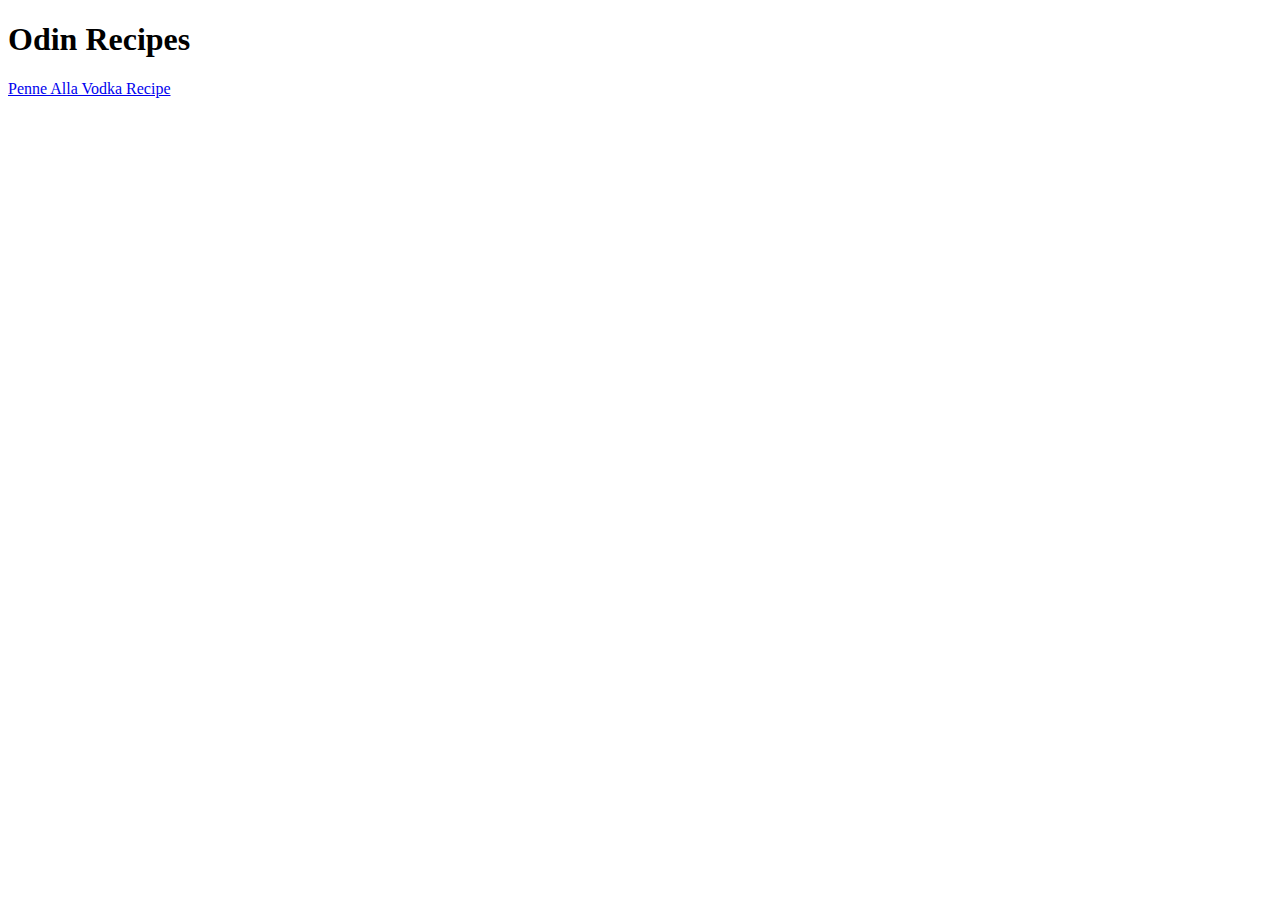
==== index.html @ 87cf9a6b "build: index.html and penne-alla-vodka.html" ====
<!DOCTYPE html>
<html lang="en">
    <head>
        <meta charset="utf-8">
        <title>homepage</title>

    </head>
    <body>
        <h1>Odin Recipes</h1>
        <a href="./recipes/penne-alla-vodka.html" target="_blank" rel="noopener noreferrer">Penne Alla Vodka Recipe</a>


    </body>
</html>
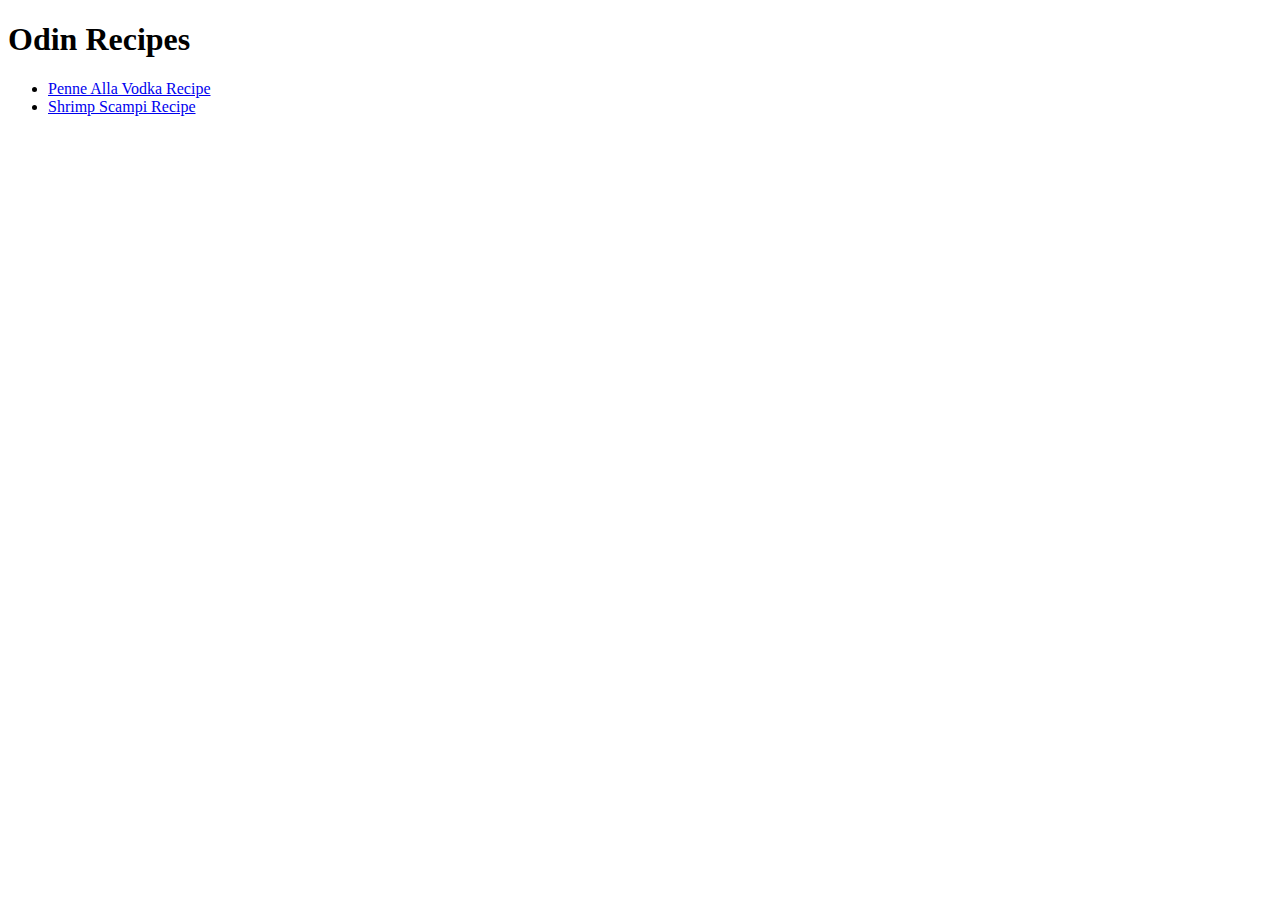
==== commit 6a00f624: "build: add shrimp-scampi-recipi" ====
--- a/index.html
+++ b/index.html
@@ -7,7 +7,13 @@
     </head>
     <body>
         <h1>Odin Recipes</h1>
-        <a href="./recipes/penne-alla-vodka.html" target="_blank" rel="noopener noreferrer">Penne Alla Vodka Recipe</a>
+        <ul>
+            <li><a href="./recipes/penne-alla-vodka.html" target="_blank" rel="noopener noreferrer">Penne Alla Vodka Recipe</a></li>
+            <li><a href= "./recipes/shrimp-scampi.html" targe="a_blank" rel="noopener noreferrer">Shrimp Scampi Recipe</a></li>
+
+        </ul>
+
+        
 
 
     </body>
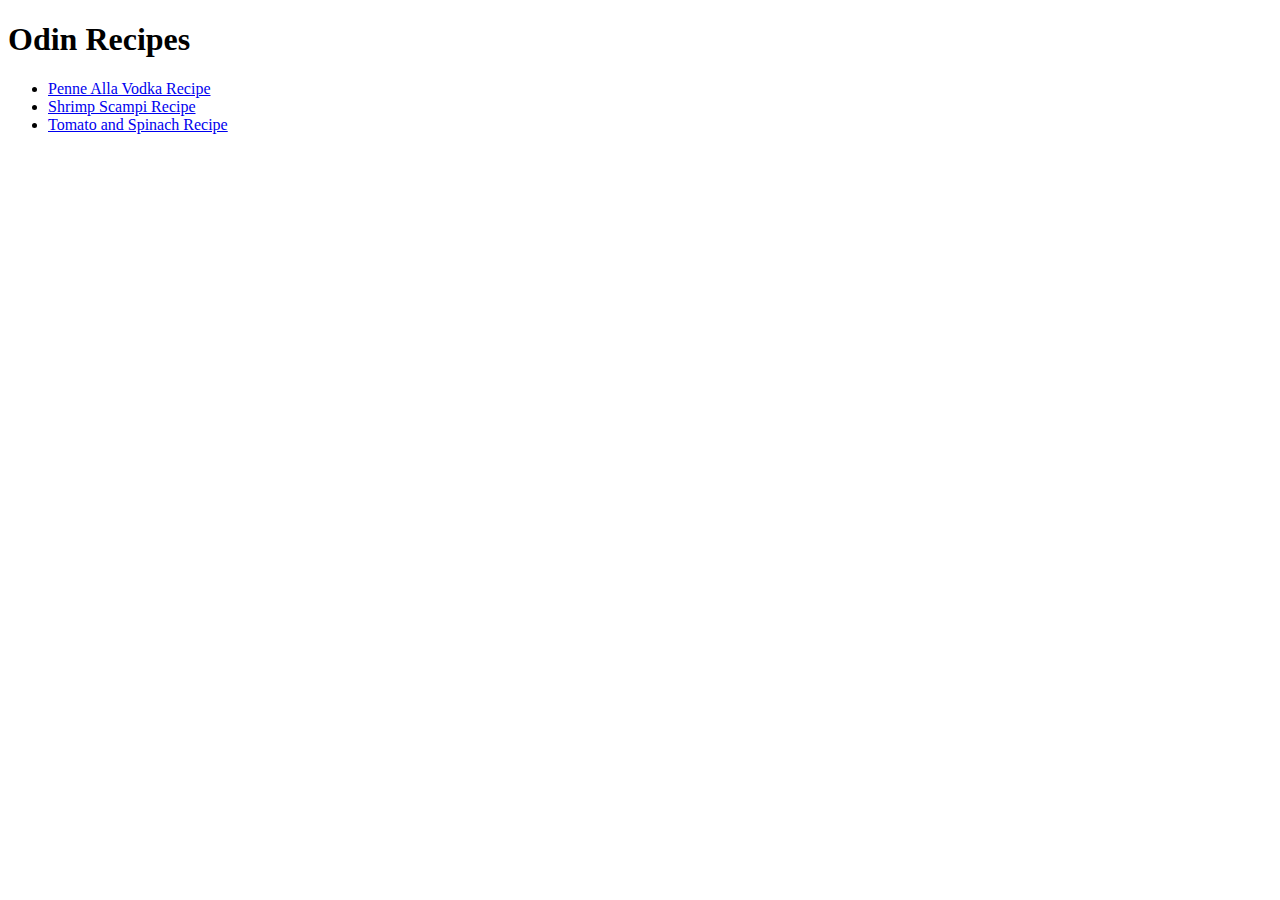
==== commit 29b34c16: "build tomato-and-spinach-pasta.html - link to index.html file - include image, description, ingredie" ====
--- a/index.html
+++ b/index.html
@@ -9,7 +9,8 @@
         <h1>Odin Recipes</h1>
         <ul>
             <li><a href="./recipes/penne-alla-vodka.html" target="_blank" rel="noopener noreferrer">Penne Alla Vodka Recipe</a></li>
-            <li><a href= "./recipes/shrimp-scampi.html" targe="a_blank" rel="noopener noreferrer">Shrimp Scampi Recipe</a></li>
+            <li><a href= "./recipes/shrimp-scampi.html" targe="_blank" rel="noopener noreferrer">Shrimp Scampi Recipe</a></li>
+            <li><a href= "./recipes/tomato-and-spinach-pasta.html" target="_blank" rel="noopener noreferrer">Tomato and Spinach Recipe</a></li>
 
         </ul>
 
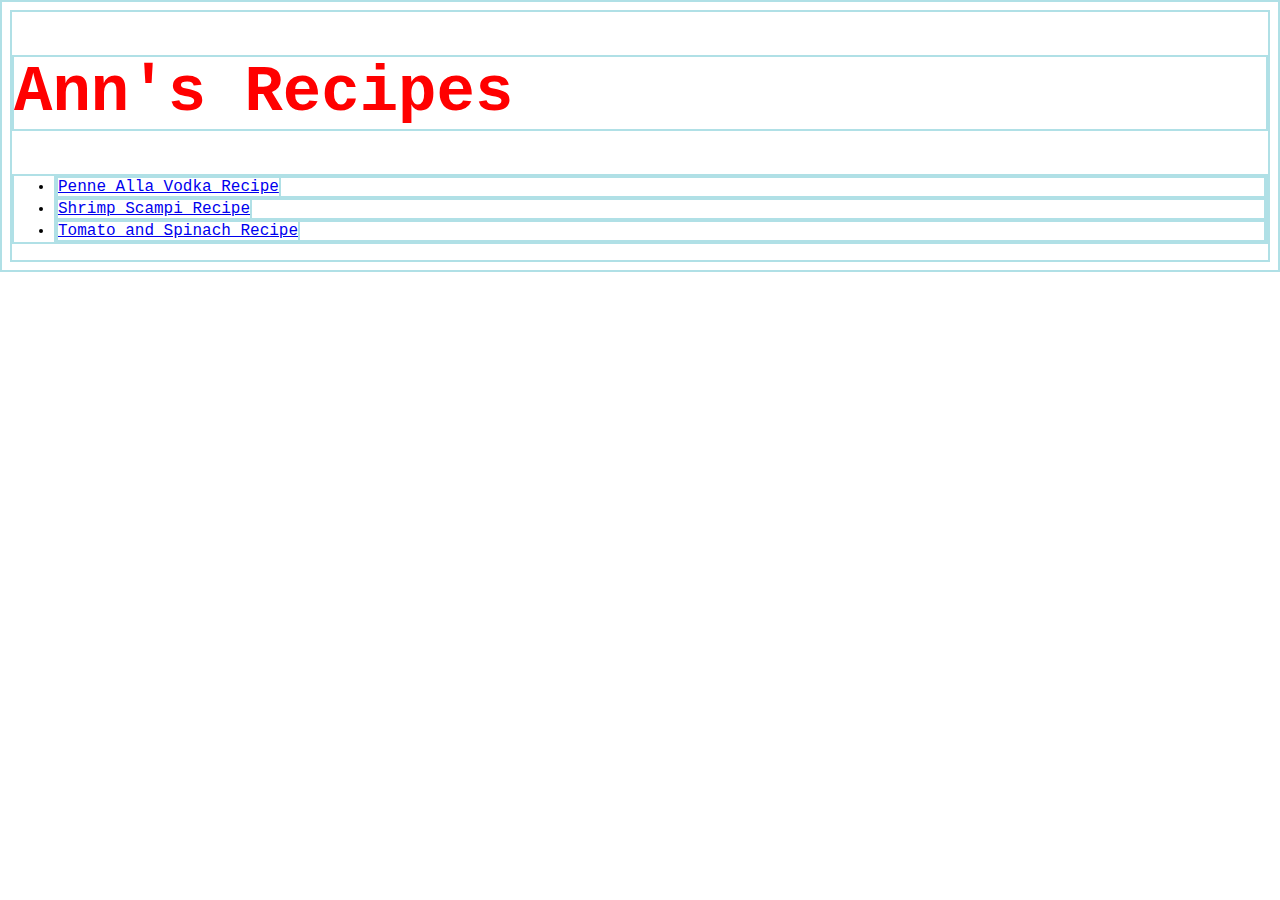
==== commit 4fd6dcf2: "style: edit home and penne.html, add styles.css" ====
--- a/index.html
+++ b/index.html
@@ -3,13 +3,15 @@
     <head>
         <meta charset="utf-8">
         <title>homepage</title>
+        <link rel="stylesheet" href="styles.css">
+        
 
     </head>
     <body>
-        <h1>Odin Recipes</h1>
+        <h1 class = "main-title">Ann's Recipes</h1>
         <ul>
             <li><a href="./recipes/penne-alla-vodka.html" target="_blank" rel="noopener noreferrer">Penne Alla Vodka Recipe</a></li>
-            <li><a href= "./recipes/shrimp-scampi.html" targe="_blank" rel="noopener noreferrer">Shrimp Scampi Recipe</a></li>
+            <li><a href= "./recipes/shrimp-scampi.html" target="_blank" rel="noopener noreferrer">Shrimp Scampi Recipe</a></li>
             <li><a href= "./recipes/tomato-and-spinach-pasta.html" target="_blank" rel="noopener noreferrer">Tomato and Spinach Recipe</a></li>
 
         </ul>
--- a/styles.css
+++ b/styles.css
@@ -0,0 +1,51 @@
+
+
+*{
+    font-family:'Courier New', Courier, monospace;
+    border: 2px solid powderblue;
+}
+
+.main-title{
+    font-size: 64px;
+    color: red;
+    font-weight: bold;
+    
+}
+
+
+.title {
+    text-align: center;
+    font-weight: bold;
+    
+    
+    
+}
+.subtitle, 
+p {
+    background-color: greenyellow;
+    color: purple;
+    
+    
+    
+}
+
+.description{
+    font-weight: bold;
+    text-align: center;
+    background-color: green;
+    color: white;
+    
+
+}
+
+.second-subtitle,
+.list{
+    font-style:oblique;
+    padding: 30x;
+    background-color: bisque;
+}
+
+img{
+    height: auto;
+    width: 400px;
+}
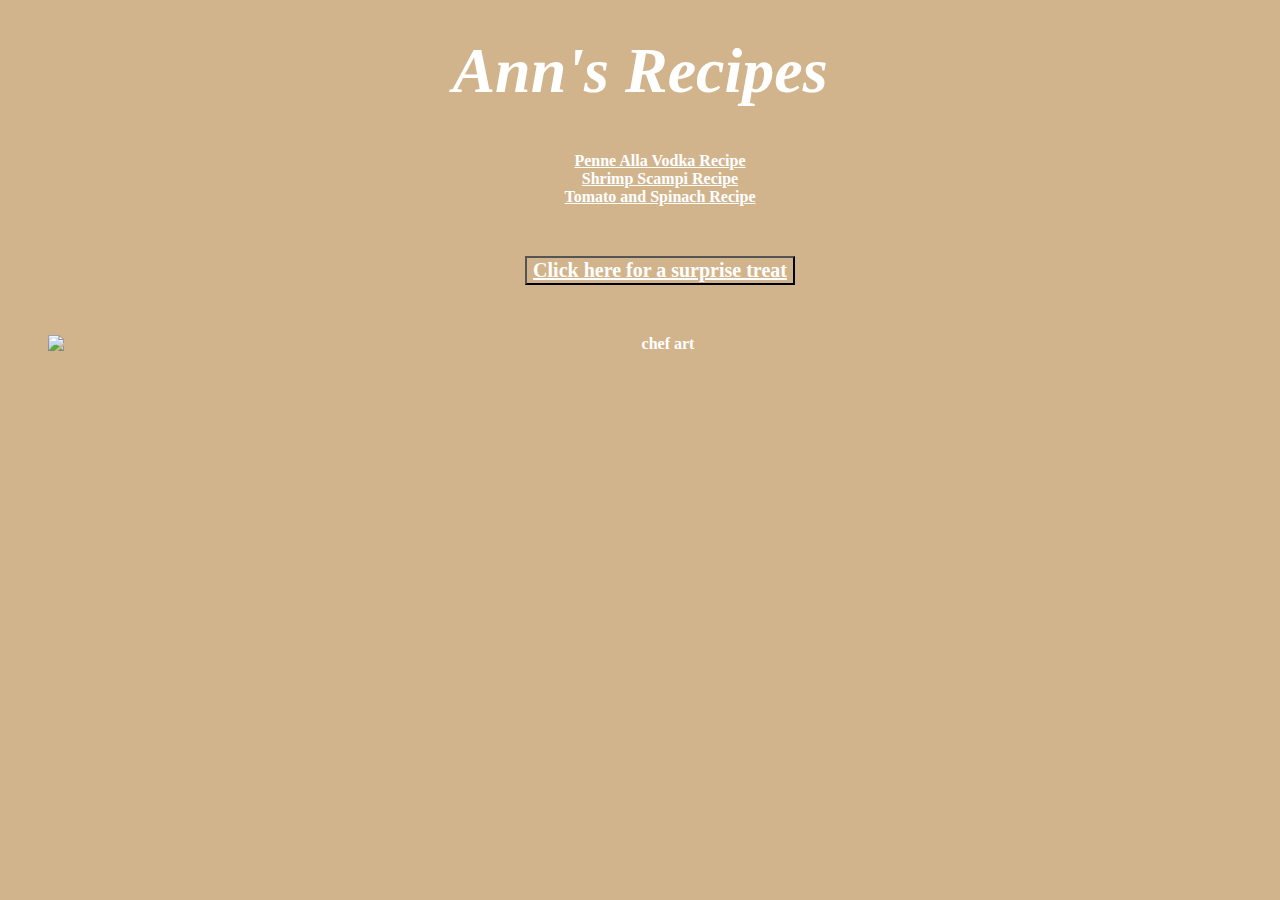
==== commit 43dfc97b: "style: homepage and penne-alla-vodka" ====
--- a/index.html
+++ b/index.html
@@ -8,12 +8,16 @@
 
     </head>
     <body>
-        <h1 class = "main-title">Ann's Recipes</h1>
+        <h1 class = "main-title"><em>Ann's Recipes</em></h1>
         <ul>
             <li><a href="./recipes/penne-alla-vodka.html" target="_blank" rel="noopener noreferrer">Penne Alla Vodka Recipe</a></li>
             <li><a href= "./recipes/shrimp-scampi.html" target="_blank" rel="noopener noreferrer">Shrimp Scampi Recipe</a></li>
             <li><a href= "./recipes/tomato-and-spinach-pasta.html" target="_blank" rel="noopener noreferrer">Tomato and Spinach Recipe</a></li>
-
+            <div>
+            <button><a href= "https://www.alisoneroman.com/" target= "_blank" rel="noopener noreferrer">Click here for a surprise treat</a></button>
+            <img class="chef-image"
+            src="https://encrypted-tbn0.gstatic.com/images?q=tbn:ANd9GcS7QFb8_5eGPGF0gFuzci24I73JAO4rkpArqA&s" alt="chef art">
+            </div>
         </ul>
 
         
--- a/styles.css
+++ b/styles.css
@@ -1,51 +1,94 @@
 
 
 *{
-    font-family:'Courier New', Courier, monospace;
-    border: 2px solid powderblue;
+    font-family:'Times New Roman', Times, serif;
+    box-sizing: border-box;
+    background-color:rgb(210, 180,140);
+    color: white;
+    font-weight: bold;
+
+    
 }
 
 .main-title{
     font-size: 64px;
-    color: red;
-    font-weight: bold;
+    padding: 24px;
+    margin: 10px;
+    text-align:center;
+    
+}
+
+ul {
+    list-style-type: none;
+    margin-top: 20px;
+    padding: 20px, 0px;
+    text-align: center;
     
 }
 
 
-.title {
-    text-align: center;
+
+button{
+    margin: 50px;
+    font-size: 20px;
+    text-align:center;
+}
+
+.chef-image{
+    height: 200px;
+    width:auto;
+    display: block;
+    margin: auto;
+
+}
+
+
+
+.subtitle{
+    text-align:right;
+    font-family:'Segoe UI', Tahoma, Geneva, Verdana, sans-serif;
     font-weight: bold;
+    margin: 24px;
+
+}
+
+.pasta-image {
+    width: 400px;
+    height: auto;
+    border:10px, solid, white;
+    padding: 24px;
+    float: left;
+
+}
+
+
+
+.description{
+    text-align: right;
+    color: white;
+    margin: 20px;
+   
     
+
+}
+.uwillneed{
+    text-align:center;
+    font-weight: bolder;
+    font-size: 20px;
+    color: black;
+}
+.second-subtitle{
+    font-style:oblique;
+    padding: 30x;
+    margin: 20px;
+    float: bottom;
+    color: black;
+    font-weight: bolder;
+    font-size: 25px;
     
-    
-}
-.subtitle, 
-p {
-    background-color: greenyellow;
-    color: purple;
     
     
     
 }
 
-.description{
-    font-weight: bold;
-    text-align: center;
-    background-color: green;
-    color: white;
-    
 
-}
-
-.second-subtitle,
-.list{
-    font-style:oblique;
-    padding: 30x;
-    background-color: bisque;
-}
-
-img{
-    height: auto;
-    width: 400px;
-}
